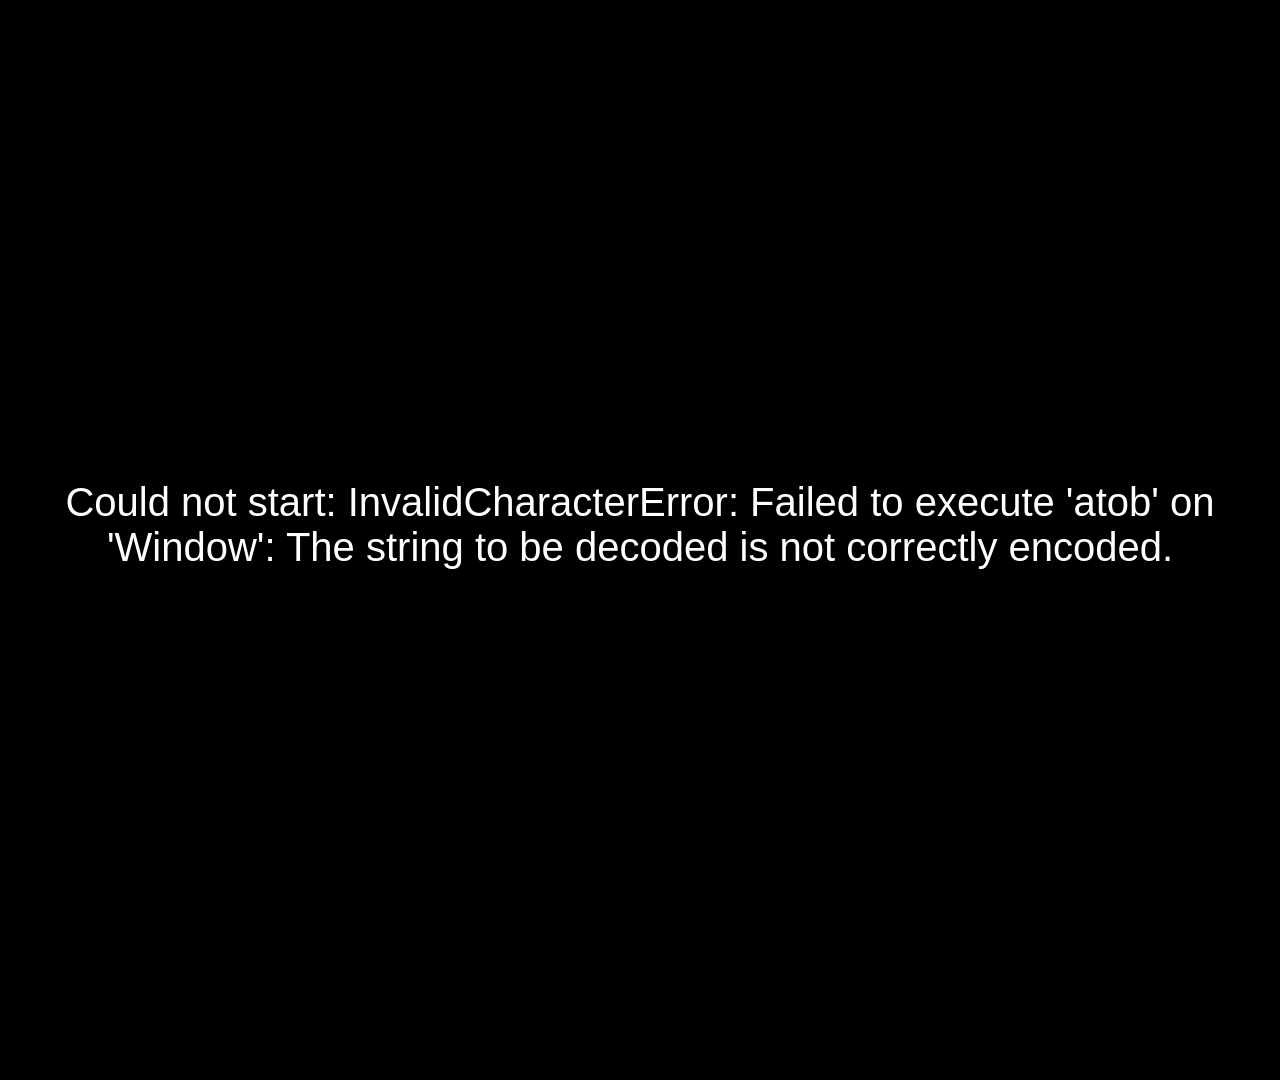
==== tizen/app/index.html @ 0607710e "Add the Samsung TV app, Chromecast casting and TV-remote support Samsung TVs (Tizen) get a web app i" ====
<!DOCTYPE html>
<html lang="en">
<head>
    <meta charset="utf-8">
    <meta name="viewport" content="width=1920, height=1080, user-scalable=no">
    <title>IPTV</title>
    <link rel="stylesheet" href="css/style.css">
    <!-- Samsung TV APIs (AVPlay); only resolves inside the TV runtime. -->
    <script src="$WEBAPIS/webapis/webapis.js"></script>
</head>
<body>
    <!-- Video plane: AVPlay draws behind the page on Samsung TVs. -->
    <object id="av-player" type="application/avplayer"></object>
    <!-- Fallback for testing in a desktop browser. -->
    <video id="html-player" autoplay playsinline></video>

    <div id="osd" class="osd hidden"></div>
    <div id="status" class="status">Loading channels…</div>

    <div id="panel" class="panel hidden">
        <div class="panel-head">
            <div id="panel-title" class="panel-title"></div>
            <div class="panel-keys">◀ ▶ group &nbsp; <span class="red">●</span> favorite &nbsp; <span class="green">●</span> favorites only</div>
            <div id="panel-status" class="panel-status"></div>
        </div>
        <div id="rows" class="rows"></div>
    </div>

    <script src="js/core_wasm.js"></script>
    <script src="js/core.js"></script>
    <script src="js/platform.js"></script>
    <script src="js/checker.js"></script>
    <script src="js/app.js"></script>
</body>
</html>
---- tizen/app/css/style.css ----
/* Designed for a 1920x1080 TV screen, viewed from the sofa. */
html, body {
    margin: 0;
    width: 1920px;
    height: 1080px;
    overflow: hidden;
    /* Transparent so the AVPlay video plane behind the page shows through. */
    background: transparent;
    color: #fff;
    font-family: "SamsungOne", "Segoe UI", Roboto, sans-serif;
}

#av-player, #html-player {
    position: absolute;
    left: 0;
    top: 0;
    width: 1920px;
    height: 1080px;
}

#html-player { background: #000; display: none; }

.hidden { display: none !important; }

.osd {
    position: absolute;
    top: 48px;
    left: 64px;
    max-width: 1100px;
    padding: 20px 28px;
    background: rgba(0, 0, 0, 0.7);
    border-radius: 12px;
    font-size: 36px;
    line-height: 1.35;
    white-space: pre-wrap;
    word-break: break-word;
}

.osd.right { left: auto; right: 64px; }

.status {
    position: absolute;
    left: 0;
    right: 0;
    top: 480px;
    text-align: center;
    font-size: 40px;
    white-space: pre-wrap;
}

.panel {
    position: absolute;
    left: 0;
    top: 0;
    width: 820px;
    height: 1080px;
    background: rgba(20, 20, 20, 0.92);
    display: flex;
    flex-direction: column;
}

.panel-head { padding: 36px 40px 12px; }
.panel-title { font-size: 44px; font-weight: bold; }
.panel-keys { font-size: 24px; color: #b4b4b4; margin-top: 8px; }
.panel-status { font-size: 24px; color: #b4b4b4; margin-top: 6px; min-height: 30px; }
.red { color: #e53935; }
.green { color: #43a047; }

.rows { position: relative; flex: 1; overflow: hidden; }

.row {
    position: absolute;
    left: 16px;
    right: 16px;
    height: 60px;
    display: flex;
    align-items: center;
    font-size: 34px;
    border-radius: 8px;
}

.row.selected { background: #1e5aa0; }
.row .num { width: 120px; text-align: right; color: #b4b4b4; padding-right: 24px; flex: none; }
.row .name { flex: 1; white-space: nowrap; overflow: hidden; text-overflow: ellipsis; }
.row.playing .name { color: #ffd040; }
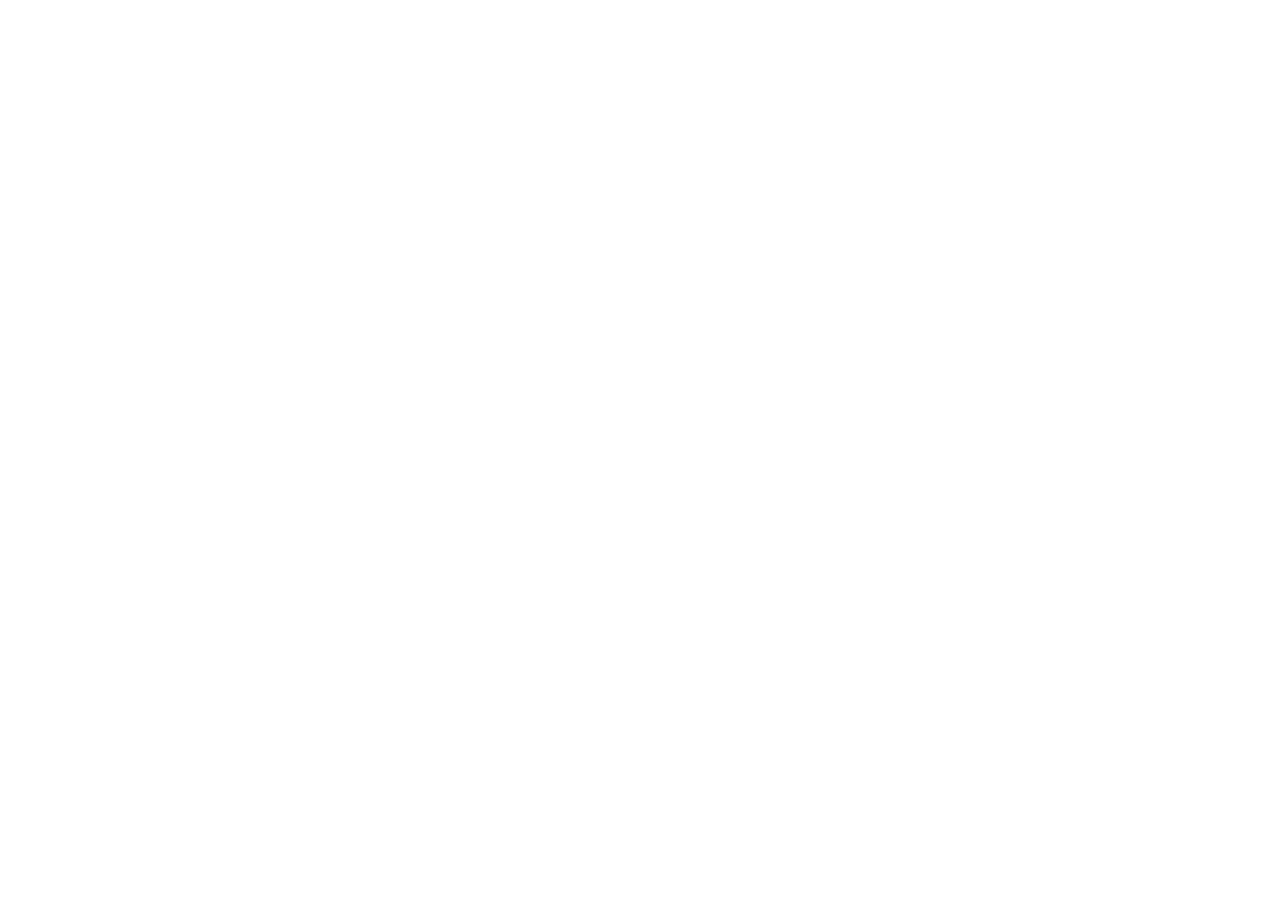
==== commit 466c3f05: "Update every app automatically from GitHub releases Each app checks the latest release's SHA256SUMS." ====
--- a/tizen/app/index.html
+++ b/tizen/app/index.html
@@ -4,32 +4,14 @@
     <meta charset="utf-8">
     <meta name="viewport" content="width=1920, height=1080, user-scalable=no">
     <title>IPTV</title>
-    <link rel="stylesheet" href="css/style.css">
+    <style>html, body { margin: 0; background: transparent; }</style>
     <!-- Samsung TV APIs (AVPlay); only resolves inside the TV runtime. -->
     <script src="$WEBAPIS/webapis/webapis.js"></script>
 </head>
 <body>
-    <!-- Video plane: AVPlay draws behind the page on Samsung TVs. -->
-    <object id="av-player" type="application/avplayer"></object>
-    <!-- Fallback for testing in a desktop browser. -->
-    <video id="html-player" autoplay playsinline></video>
-
-    <div id="osd" class="osd hidden"></div>
-    <div id="status" class="status">Loading channels…</div>
-
-    <div id="panel" class="panel hidden">
-        <div class="panel-head">
-            <div id="panel-title" class="panel-title"></div>
-            <div class="panel-keys">◀ ▶ group &nbsp; <span class="red">●</span> favorite &nbsp; <span class="green">●</span> favorites only</div>
-            <div id="panel-status" class="panel-status"></div>
-        </div>
-        <div id="rows" class="rows"></div>
-    </div>
-
-    <script src="js/core_wasm.js"></script>
-    <script src="js/core.js"></script>
-    <script src="js/platform.js"></script>
-    <script src="js/checker.js"></script>
-    <script src="js/app.js"></script>
+    <!-- The loader (js/loader.js) is the only part that never changes: it runs
+         the newest app bundle it has (the one shipped with the install, or a
+         newer one it downloaded) and fetches updates in the background. -->
+    <script src="js/loader.js"></script>
 </body>
 </html>
